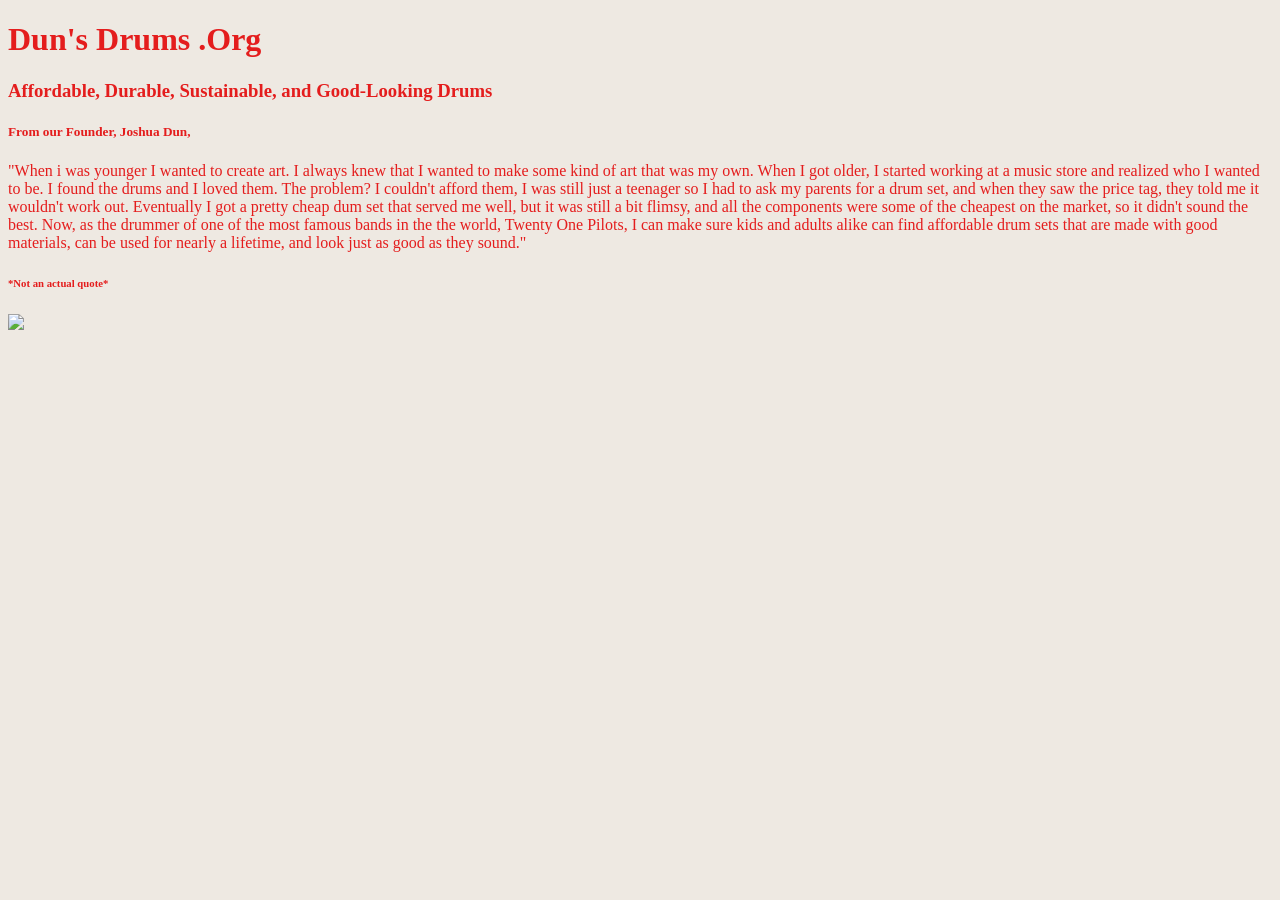
==== dunsdrums/index.html @ 1f15c396 "Add files via upload" ====
<!DOCTYPE html>
<html lang="en">
<head>
    <meta charset="UTF-8">
    <meta name="viewport" content="width=device-width, initial-scale=1.0">
    <title>Dun's Drums</title>
    <link href="style.css" rel="stylesheet" type="text/css"/>
</head>
<body>
    <h1>Dun's Drums .Org</h1>
    <h3>Affordable, Durable, Sustainable, and Good-Looking Drums</h3>
    <h5>From our Founder, Joshua Dun, </h5>
    <p>"When i was younger I wanted to create art. I always knew that I wanted to make some kind of art that was my own. When I got older, I started working at a music store and realized who I wanted to be. I found the drums and I loved them. The problem? I couldn't afford them, I was still just a teenager so I had to ask my parents for a drum set, and when they saw the price tag, they  told me it wouldn't work out. Eventually I got a pretty cheap dum set that served me well, but it was still a bit flimsy, and all the components were some of the cheapest on the market, so it didn't sound the best. Now, as the drummer of one of the most famous bands in the the world, Twenty One Pilots, I can make sure kids and adults alike can find affordable drum sets that are made with good materials, can be used for nearly a lifetime, and look just as good as they sound."</p>
    <h6>*Not an actual quote*</h6>
    <img src="https://i.ytimg.com/vi/1mpNIou13V8/hq720.jpg?sqp=-oaymwEhCK4FEIIDSFryq4qpAxMIARUAAAAAGAElAADIQj0AgKJD&rs=AOn4CLCdwbZ7pirMs8Fb4jY-PxXYABUvKA">

</body>
</html>
---- dunsdrums/style.css ----
body {
    background-color: #eee9e2;
    color: #e41d1d;
}
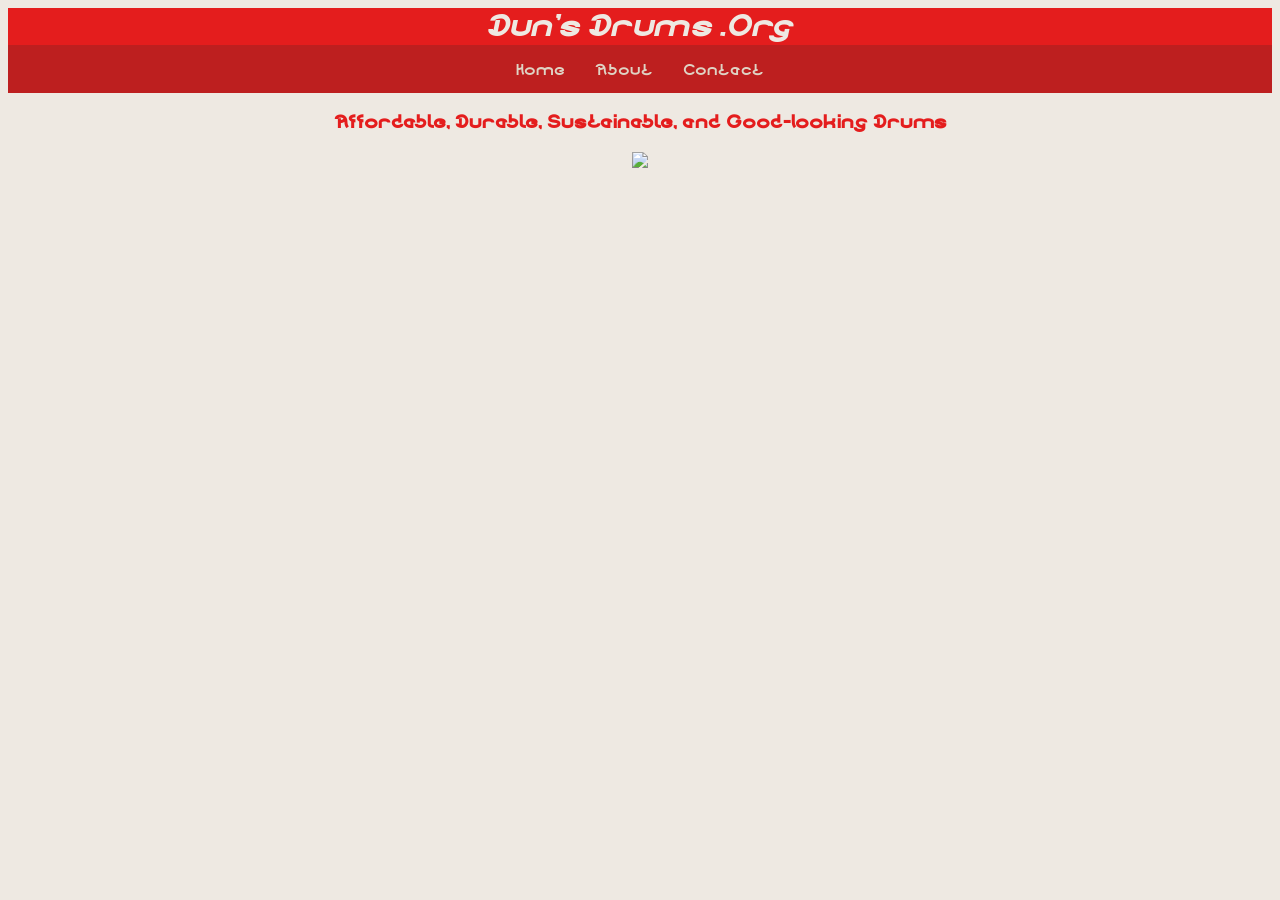
==== commit 9f27a1af: "Add files via upload" ====
--- a/dunsdrums/index.html
+++ b/dunsdrums/index.html
@@ -8,11 +8,14 @@
 </head>
 <body>
     <h1>Dun's Drums .Org</h1>
+    <!--Nav Bar Code-->
+    <ul>
+        <li><a href="index.html">Home</a></li>
+        <li><a href="about.html">About</a></li>
+        <li><a href="">Contact</a></li>
+    </ul>
+    <!--End of Nav Bar Code-->
     <h3>Affordable, Durable, Sustainable, and Good-Looking Drums</h3>
-    <h5>From our Founder, Joshua Dun, </h5>
-    <p>"When i was younger I wanted to create art. I always knew that I wanted to make some kind of art that was my own. When I got older, I started working at a music store and realized who I wanted to be. I found the drums and I loved them. The problem? I couldn't afford them, I was still just a teenager so I had to ask my parents for a drum set, and when they saw the price tag, they  told me it wouldn't work out. Eventually I got a pretty cheap dum set that served me well, but it was still a bit flimsy, and all the components were some of the cheapest on the market, so it didn't sound the best. Now, as the drummer of one of the most famous bands in the the world, Twenty One Pilots, I can make sure kids and adults alike can find affordable drum sets that are made with good materials, can be used for nearly a lifetime, and look just as good as they sound."</p>
-    <h6>*Not an actual quote*</h6>
     <img src="https://i.ytimg.com/vi/1mpNIou13V8/hq720.jpg?sqp=-oaymwEhCK4FEIIDSFryq4qpAxMIARUAAAAAGAElAADIQj0AgKJD&rs=AOn4CLCdwbZ7pirMs8Fb4jY-PxXYABUvKA">
-
 </body>
 </html>
--- a/dunsdrums/style.css
+++ b/dunsdrums/style.css
@@ -1,4 +1,65 @@
 body {
     background-color: #eee9e2;
     color: #e41d1d;
+    text-align: center;
 }
+
+h1 {
+    font-family: Drum_font_Italic_Bold;
+    background-color: #e41d1d;
+    color:#eee9e2;
+    margin:auto;
+}
+
+h3 {
+    font-family: Drum_font;
+}
+
+h5 {
+    text-align: left;
+    margin-left: 100px;
+    font-family: Drum_font_Bold;
+}
+
+p {
+    text-align: right;
+    margin-left: 300px;
+    margin-right: 100px;
+}
+
+@font-face {
+    font-family: Drum_font_Italic_Bold;
+    src: url(beat_of_drum/Beat\ Of\ Drum-Bold-Italic.otf);
+}
+
+@font-face {
+    font-family: Drum_font;
+    src: url(beat_of_drum/Beat\ Of\ Drum.otf);
+}
+
+@font-face {
+    font-family: Drum_font_Bold;
+    src: url(beat_of_drum/Beat\ Of\ Drum-Bold.otf);
+}
+
+ul li a {
+    text-decoration: none;
+    font-family: Drum_font;
+    color:#dfd3c4;
+    padding: 15px 15px;
+}
+
+ul li a:hover{
+    background-color:#e41d1d;
+}
+
+ul {
+    list-style-type: none;
+    margin: auto;
+    padding: 14px 14px;
+    background-color:#bd1f1f;
+    display: flex;
+    justify-content: center;
+    position: sticky;
+    top: 0;
+}
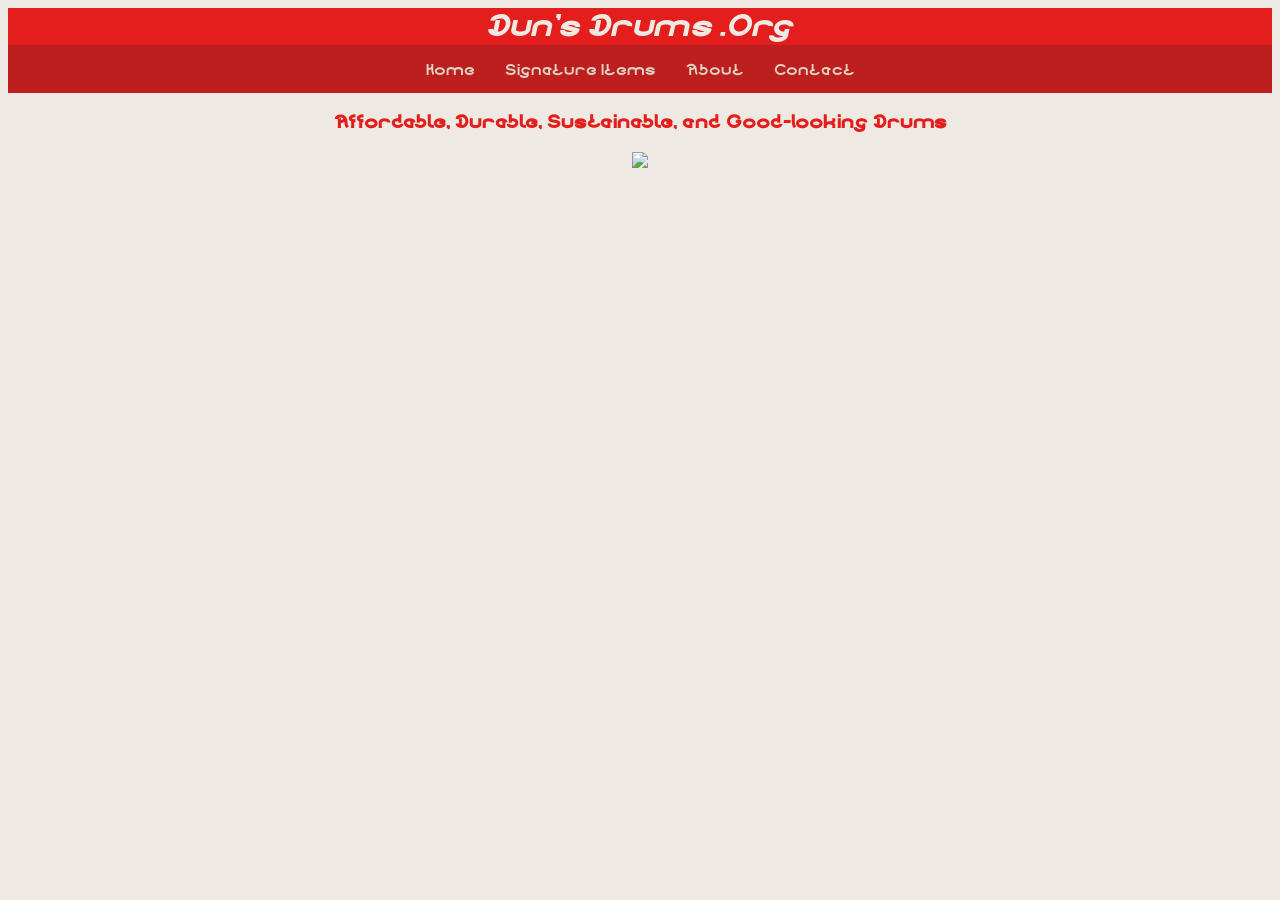
==== commit f961fe74: "Add files via upload" ====
--- a/dunsdrums/index.html
+++ b/dunsdrums/index.html
@@ -11,6 +11,7 @@
     <!--Nav Bar Code-->
     <ul>
         <li><a href="index.html">Home</a></li>
+        <li><a href="josh_dun_signature_items.html">Signature Items</a></li>
         <li><a href="about.html">About</a></li>
         <li><a href="">Contact</a></li>
     </ul>
--- a/dunsdrums/style.css
+++ b/dunsdrums/style.css
@@ -62,4 +62,92 @@
     justify-content: center;
     position: sticky;
     top: 0;
-}+}
+
+* {box-sizing:border-box}
+
+/* Slideshow container */
+.slideshow-container {
+    max-width: 1000px;
+    position: relative;
+    margin: auto;
+  }
+  
+  /* Next & previous buttons */
+  .prev, .next {
+    cursor: pointer;
+    position: absolute;
+    top: 50%;
+    width: auto;
+    padding: 16px;
+    margin-top: -22px;
+    color: white;
+    font-weight: bold;
+    font-size: 18px;
+    transition: 0.6s ease;
+    border-radius: 0 3px 3px 0;
+    user-select: none;
+  }
+  
+  /* Position the "next button" to the right */
+  .next {
+    right: 0;
+    border-radius: 3px 0 0 3px;
+  }
+  
+  /* On hover, add a black background color with a little bit see-through */
+  .prev:hover, .next:hover {
+    background-color: rgba(0,0,0,0.8);
+  }
+  
+  /* Caption text */
+  .text {
+    color: #f2f2f2;
+    font-size: 15px;
+    padding: 8px 12px;
+    position: absolute;
+    bottom: 8px;
+    width: 100%;
+    text-align: center;
+  }
+  
+  /* Number text (1/3 etc) */
+  .numbertext {
+    color: #f2f2f2;
+    font-size: 12px;
+    padding: 8px 12px;
+    position: absolute;
+    top: 0;
+  }
+  
+  /* The dots/bullets/indicators */
+  .dot {
+    cursor: pointer;
+    height: 15px;
+    width: 15px;
+    margin: 0 2px;
+    background-color: #bbb;
+    border-radius: 50%;
+    display: inline-block;
+    transition: background-color 0.6s ease;
+  }
+  
+  .active, .dot:hover {
+    background-color: #717171;
+  }
+  
+  /* Fading animation */
+  .fade {
+    animation-name: fade;
+    animation-duration: 1.5s;
+  }
+  
+  @keyframes fade {
+    from {opacity: .4} 
+    to {opacity: 1}
+  }
+  
+  /* On smaller screens, decrease text size */
+  @media only screen and (max-width: 300px) {
+    .prev, .next,.text {font-size: 11px}
+  }
